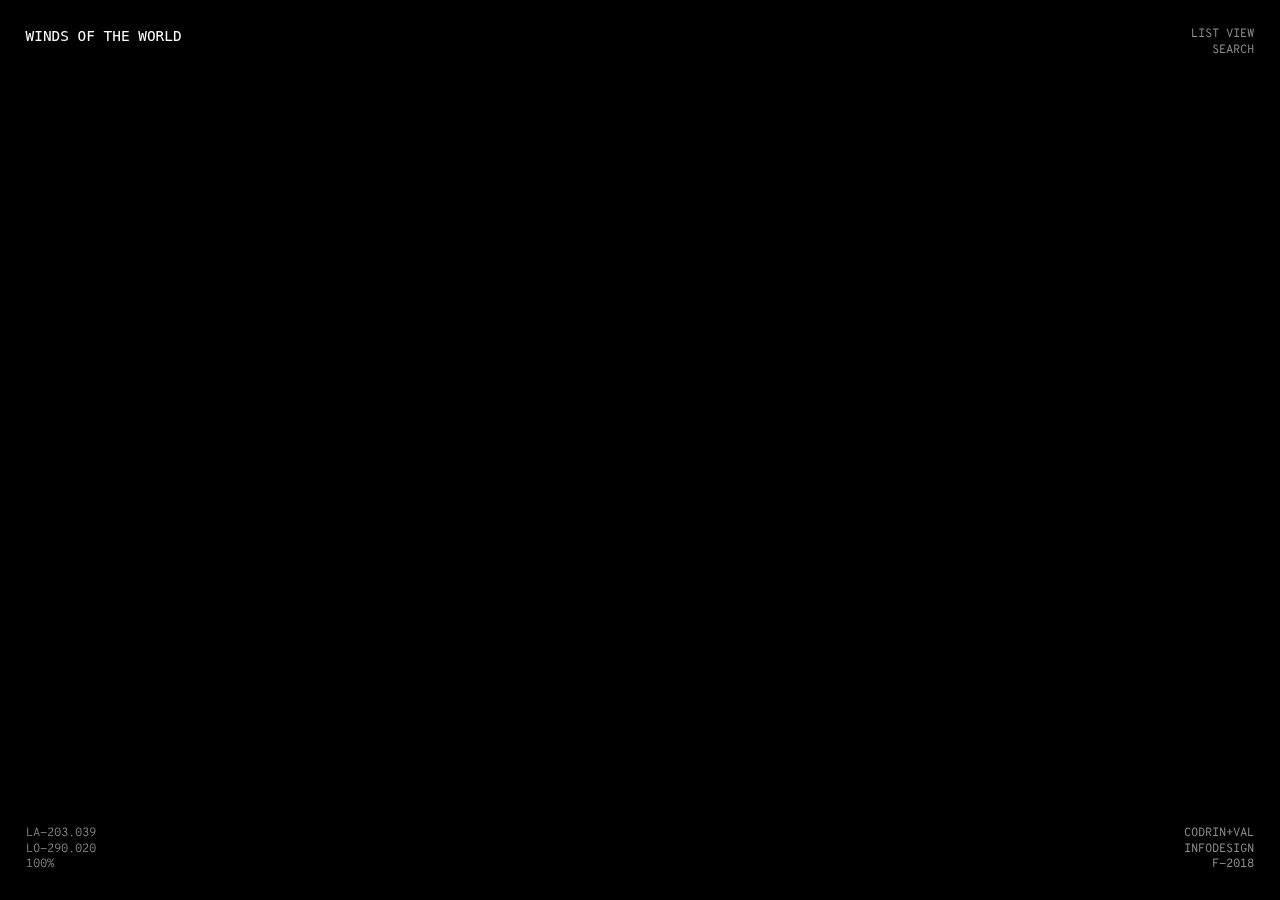
==== datavis/index.html @ de2fa83c "merged branch with master" ====
<!DOCTYPE html>
<html lang="en">
<head>
  <title>Winds of the World</title>
  <meta name="viewport" content="width=device-width, initial-scale=1"> <!--TEST-->
  <link rel="icon" type="image/png" href="favicon.png" />
  <link href="https://fonts.googleapis.com/css?family=Overpass+Mono:400,600,700" rel="stylesheet">
  <script src = "jquery/jquery-3.3.1.min.js"></script>

  <script src="lib/three.js"></script>
  <!-- <script src="lib/three.module.js"></script> -->
  <script src="lib/renderers/CSS2DRenderer.js"></script>
  <script src="lib/OrbitControls.js"></script>
  <script src="lib/shaders/CopyShader.js"></script>
  <script src="lib/shaders/DotScreenShader.js"></script>
  <script src="lib/shaders/RGBShiftShader.js"></script>

  <script src="lib/postprocessing/EffectComposer.js"></script>
  <script src="lib/postprocessing/RenderPass.js"></script>
  <script src="lib/postprocessing/ShaderPass.js"></script>
  <link rel="stylesheet" type="text/css" href="css/style.css">
</head>

<body>
<div class="topLeft">WINDS OF THE WORLD<div id="todaysdate"></div><div id="todaystime"></div></div>

<!-- THE VISUAL VIEW  -->
<div id="visualView">
    <div class="topRight"><a id = "switchToList" href="#">LIST VIEW</a><br><a onclick="openNav()">SEARCH</a></div>
    <div class="bottomLeft">LA-203.039<br>LO-290.020<br>100%</div>
    <div class="bottomRight">CODRIN+VAL<br>INFODESIGN<br>F-2018</div>

  <!-- SEARCH BAR -->
    <div id="searchBar" class="overlay">
      <a href="javascript:void(0)" class="closebtn" onclick="closeNav()">&times;</a>
        <div class="overlay-box">
          <input type="text" placeholder="TYPE COUNTRY HERE" name="search">
        </div>
    </div>
    <canvas id="canvas">error</canvas>
</div>

<!-- THE LIST VIEW -->
<div id="listView">
  <div class="topRight"><a id = "switchToView" href="#">VISUAL VIEW</a></div>
    <div class="listContainer"></div>
</div>

  <!-- SCRIPTS -->
  <script type = "text/javascript" src="js/dataPoint.js"></script>
  <script type = "text/javascript" src="js/search.js"></script>
  <script type = "text/javascript" src="js/date.js"></script>
  <script type = "text/javascript" src="js/base.js"></script>
  <script type = "text/javascript" src="js/list.js"></script>
  <script type = "text/javascript" src="js/sharedVariable.js"></script>
  <script type = "text/javascript" src="js/switchViews.js"></script>
</body>
</html>
---- datavis/css/style.css ----
html {
    background-color: black;
    overflow:hidden;
    height:100%;
    width:100%;
}

/* width */
::-webkit-scrollbar {
    width: 10px;
}

/* Track */
::-webkit-scrollbar-track {
    background: black;
}

/* Handle */
::-webkit-scrollbar-thumb {
    background: #aaa;
}

/* Handle on hover */
::-webkit-scrollbar-thumb:hover {
    background: white;
    transition:1s;
}

body{
  margin:0;
  padding:0;
  font-family: 'Overpass Mono', monospace;
  font-weight: 400;
  line-height:1.3;
  opacity: 1;
  transition: 1s opacity;
}
/*
body.fade-out {
    opacity: 0;
    transition: none;
} */

#visualView{
  display:block;
  overflow:hidden;
}


#listView {
  display:none;
  overflow:hidden;
}


#canvas {
    position:absolute;
    width:100%;
    height:auto;
    top:0;
    left:0;
    z-index:-10;
}

p {
  line-height: 1;
  margin: 0;
  padding: 0;
}

a {
  text-decoration: none;
  color:#8e8e8e;
  transition:.5s;
  z-index:100;
  cursor:pointer;
}

a:hover {
  color:white;
  transition:.5s;
}

::selection {
  color:#555555;
}

#todaysdate, #todaystime {
  z-index: 1000;
}

.topLeft {
  font-family: 'Overpass', monospace;
  position:fixed;
  font-size:.9em;
  color: white;
  top:3%;
  left:2%;
  z-index:100;
}

.bottomLeft {
  position:fixed;
  font-size:.75em;
  font-weight: 300;
  color: #8e8e8e;
  bottom:3%;
  left:2%;
  z-index:100;
}

.topRight {
  position:fixed;
  font-size:.75em;
  color: #8e8e8e;
  text-align: right;
  top:3%;
  right:2%;
  z-index:100;
}

.bottomRight {
  position:fixed;
  font-size:.75em;
  color: #8e8e8e;
  text-align: right;
  bottom:3%;
  right:2%;
  z-index:100;
}

 .label{
   color: white;
   font-size:.8em;
   font-weight:300;
   line-height: 1.2;
   background: transparent;
   opacity: 0;
   transition: opacity .5s;
   left: 0;
   top: 0;
   padding: 0;
   margin: 0;
   width:200px;
   /* border-left: white solid 1.5px; */
   text-align: left;
   padding-bottom: 20px;
   margin-top: -12px;
 }

 .label:hover{
   opacity: 1;
   transition: opacity .5s;
 }

 /* DROP DOWN */
 .overlay {
     height: 100%;
     width: 100%;
     display: none;
     position: fixed;
     z-index: 1;
     top: 0;
     left: 0;
     right:0;
     bottom:0;
     background-color: rgb(0,0,0);
     background-color: rgba(0,0,0, 0.85);
     z-index:1005;
 }

 .overlay-box {
     color:white;
     position:relative;
     top: 40%;
     width: 100%;
     text-align: center;
     z-index:1010;
 }

 .overlay input[type=text] {
    border:none;
    background: transparent;
    color: white;
    font-family: 'Overpass Mono', monospace;
    font-weight: 400;
    line-height:1.3;
    font-size:2em;
    text-align: center;
 }

 .overlay .closebtn {
  align:right;
  margin:0;
  padding:0;
  font-size: 30px;
  position: fixed;
  top: 1%;
  right: 2%;
 }

 *:focus {
     outline: none;
 }

/* LIST VIEW */
.listContainer {
  display:flex;
  flex-wrap: wrap;
  flex-direction: row;
  margin:2%;
  margin-top: 15vh;
  overflow-y: scroll;
  height:80vh;
}

.city {
  border-top: 1px dotted #8e8e8e;
  padding-top:.5%;
  padding-bottom:2.5%;
  color: #8e8e8e;
  font-size:.75em;
  width:21vw;
  margin-right:1.5%;
}

/* MOBILE */
@media (max-width: 768px) {
  .topLeft {
    top:2%;
    left:2%;
    font-size:1em;
  }

  .bottomLeft {
    font-size:.9em;
    bottom:2%;
    left:2%;
  }

  .topRight {
    font-size:.9em;
    top:2%;
    right:2%;
  }

  .bottomRight {
    font-size:.9em;
    bottom:2%;
    right:2%;
  }

  /* LIST VIEW */
  .listContainer {
    display:flex;
    flex-wrap: wrap;
    flex-direction: row;
    margin:2%;
    margin-top: 15vh;
    overflow-y: scroll;
    height:80vh;
  }

  .city {
    padding-top:1%;
    padding-bottom:4%;
    font-size:.9em;
    width:40vw;
    margin-right:1.5%;
  }
}
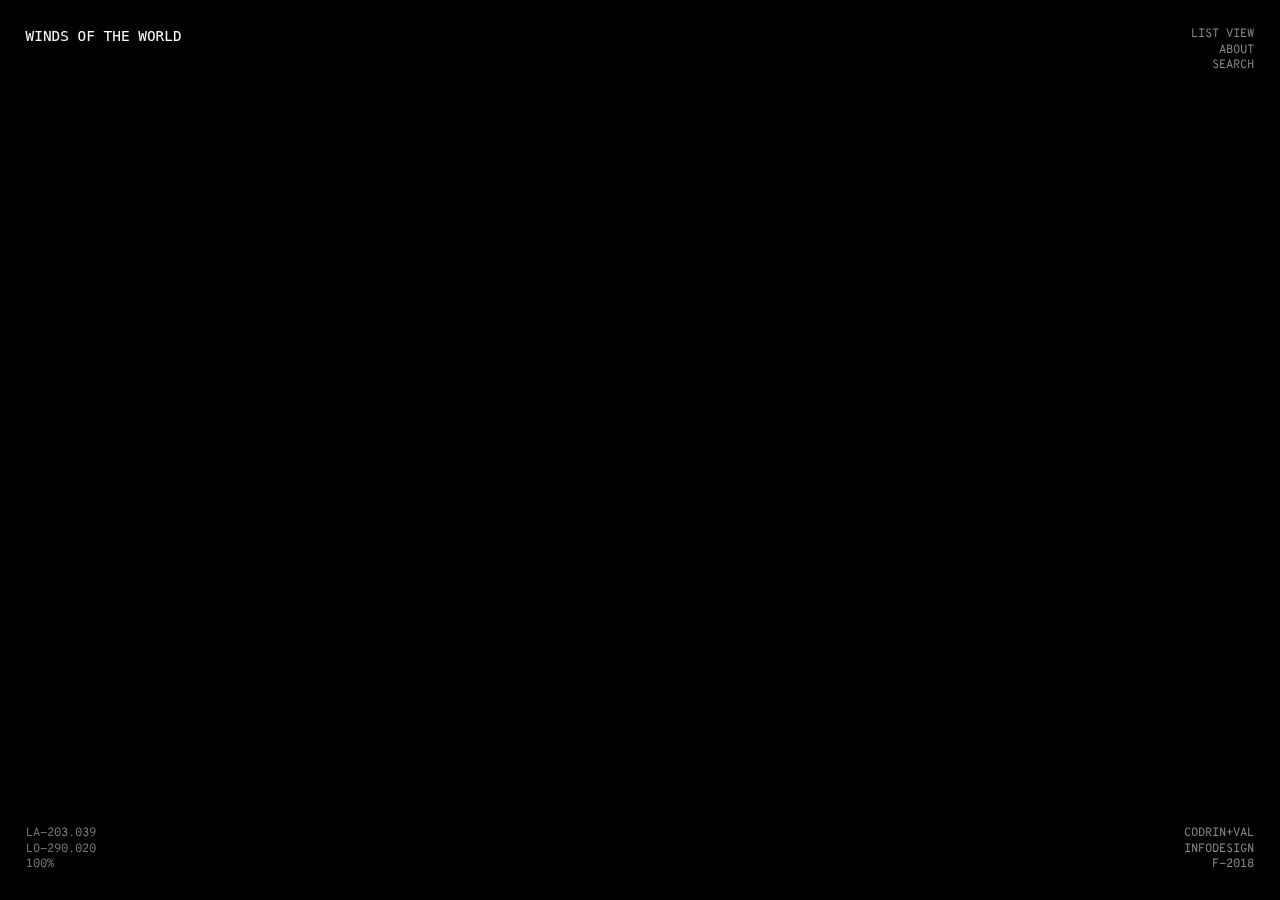
==== commit 3b05e705: "Revert "updating styling"" ====
--- a/datavis/index.html
+++ b/datavis/index.html
@@ -26,15 +26,30 @@
 
 <!-- THE VISUAL VIEW  -->
 <div id="visualView">
-    <div class="topRight"><a id = "switchToList" href="#">LIST VIEW</a><br><a onclick="openNav()">SEARCH</a></div>
+    <div class="topRight"><a id = "switchToList" href="#">LIST VIEW</a><br><a onclick="openAbout()">ABOUT</a><br><a onclick="openNav()">SEARCH</a></div>
     <div class="bottomLeft">LA-203.039<br>LO-290.020<br>100%</div>
     <div class="bottomRight">CODRIN+VAL<br>INFODESIGN<br>F-2018</div>
 
-  <!-- SEARCH BAR -->
+<!-- ABOUT PAGE -->
+  <div id="aboutPage" class="overlay">
+      <a href="javascript:void(0)" class="closebtn" onclick="closeAbout()">&times;</a>
+        <div id="aboutContainer">
+          <i>Winds of the World</i> is an interactive webGL application depicting global wind
+          speeds and temperatures through an abstract, minimalistic interface. Each moving dot
+          in the space represents a unique country, its velocity tied to the local wind speed
+          and the temperature to the z-axis of the location.
+          <br>
+          <br>
+          Codrin Tablan Negrei<br>Valerie Bourdon
+        </div>
+      </div>
+</div>
+
+<!-- SEARCH BAR -->
     <div id="searchBar" class="overlay">
       <a href="javascript:void(0)" class="closebtn" onclick="closeNav()">&times;</a>
         <div class="overlay-box">
-          <input type="text" placeholder="TYPE COUNTRY HERE" name="search">
+          <input id="search" type="text" placeholder="TYPE COUNTRY HERE" name="search">
         </div>
     </div>
     <canvas id="canvas">error</canvas>
--- a/datavis/css/style.css
+++ b/datavis/css/style.css
@@ -135,7 +135,7 @@
    font-weight:300;
    line-height: 1.2;
    background: transparent;
-   opacity: 0;
+   /* opacity: 0; */
    transition: opacity .5s;
    left: 0;
    top: 0;
@@ -152,6 +152,24 @@
    opacity: 1;
    transition: opacity .5s;
  }
+
+
+/* ABOUT PAGE */
+  #aboutContainer {
+    position:absolute;
+    margin:auto;
+    top:-60px;
+    right:0;
+    bottom:0;
+    left:0;
+    width:50%;
+    height:20%;
+    color: #aaa;
+    font-size:.8em;
+    font-weight:200;
+    line-height: 1.5;
+  }
+
 
  /* DROP DOWN */
  .overlay {
@@ -250,6 +268,24 @@
     right:2%;
   }
 
+
+/* ABOUT PAGE */
+  #aboutContainer {
+    position:absolute;
+    margin:auto;
+    top:0;
+    right:0;
+    bottom:0;
+    left:0;
+    width:80%;
+    height:50%;
+    color: #aaa;
+    font-size:.9em;
+    font-weight:200;
+    line-height: 1.5;
+}
+
+
   /* LIST VIEW */
   .listContainer {
     display:flex;
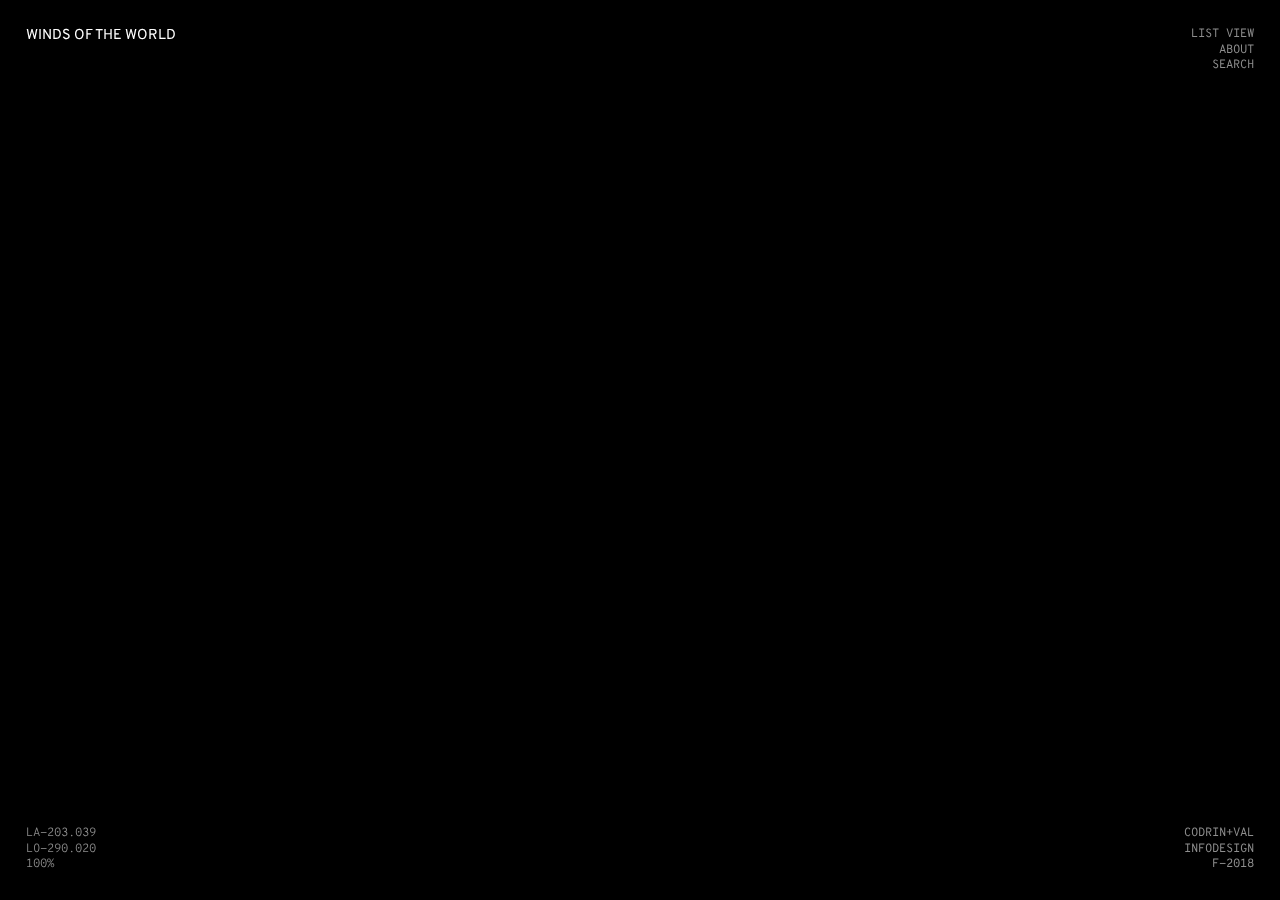
==== commit c32df136: "updated styling" ====
--- a/datavis/index.html
+++ b/datavis/index.html
@@ -5,6 +5,7 @@
   <meta name="viewport" content="width=device-width, initial-scale=1"> <!--TEST-->
   <link rel="icon" type="image/png" href="favicon.png" />
   <link href="https://fonts.googleapis.com/css?family=Overpass+Mono:400,600,700" rel="stylesheet">
+  <link href="https://fonts.googleapis.com/css?family=Overpass" rel="stylesheet">
   <script src = "jquery/jquery-3.3.1.min.js"></script>
 
   <script src="lib/three.js"></script>
@@ -28,19 +29,20 @@
 <div id="visualView">
     <div class="topRight"><a id = "switchToList" href="#">LIST VIEW</a><br><a onclick="openAbout()">ABOUT</a><br><a onclick="openNav()">SEARCH</a></div>
     <div class="bottomLeft">LA-203.039<br>LO-290.020<br>100%</div>
-    <div class="bottomRight">CODRIN+VAL<br>INFODESIGN<br>F-2018</div>
+    <div class="bottomRight"><a href="http://www.miha-ko.ca/">CODRIN</a>+<a href="http://www.valeriebourdon.com">VAL</a><br>INFODESIGN<br>F-2018</div>
+
 
 <!-- ABOUT PAGE -->
   <div id="aboutPage" class="overlay">
       <a href="javascript:void(0)" class="closebtn" onclick="closeAbout()">&times;</a>
         <div id="aboutContainer">
-          <i>Winds of the World</i> is an interactive webGL application depicting global wind
+          <i style="color:white;">Winds of the World</i> is an interactive webGL application depicting global wind
           speeds and temperatures through an abstract, minimalistic interface. Each moving dot
           in the space represents a unique country, its velocity tied to the local wind speed
           and the temperature to the z-axis of the location.
           <br>
           <br>
-          Codrin Tablan Negrei<br>Valerie Bourdon
+          <a href="http://www.miha-ko.ca/">Codrin Tablan Negrei</a><br><a href="http://www.valeriebourdon.com">Valerie Bourdon</a>
         </div>
       </div>
 </div>
@@ -49,7 +51,7 @@
     <div id="searchBar" class="overlay">
       <a href="javascript:void(0)" class="closebtn" onclick="closeNav()">&times;</a>
         <div class="overlay-box">
-          <input id="search" type="text" placeholder="TYPE COUNTRY HERE" name="search">
+          <input id="search" type="text" placeholder="FIND A COUNTRY" name="search" autocomplete="off">
         </div>
     </div>
     <canvas id="canvas">error</canvas>
--- a/datavis/css/style.css
+++ b/datavis/css/style.css
@@ -135,17 +135,16 @@
    font-weight:300;
    line-height: 1.2;
    background: transparent;
-   /* opacity: 0; */
+   opacity: 0.2;
    transition: opacity .5s;
    left: 0;
    top: 0;
    padding: 0;
    margin: 0;
    width:200px;
-   /* border-left: white solid 1.5px; */
    text-align: left;
-   padding-bottom: 20px;
-   margin-top: -12px;
+   padding-bottom: 25px;
+   margin-top: -25px;
  }
 
  .label:hover{
@@ -240,6 +239,14 @@
   font-size:.75em;
   width:21vw;
   margin-right:1.5%;
+  transition:.25s;
+}
+
+.city:hover {
+  color:white;
+  transition:.25s;
+
+
 }
 
 /* MOBILE */
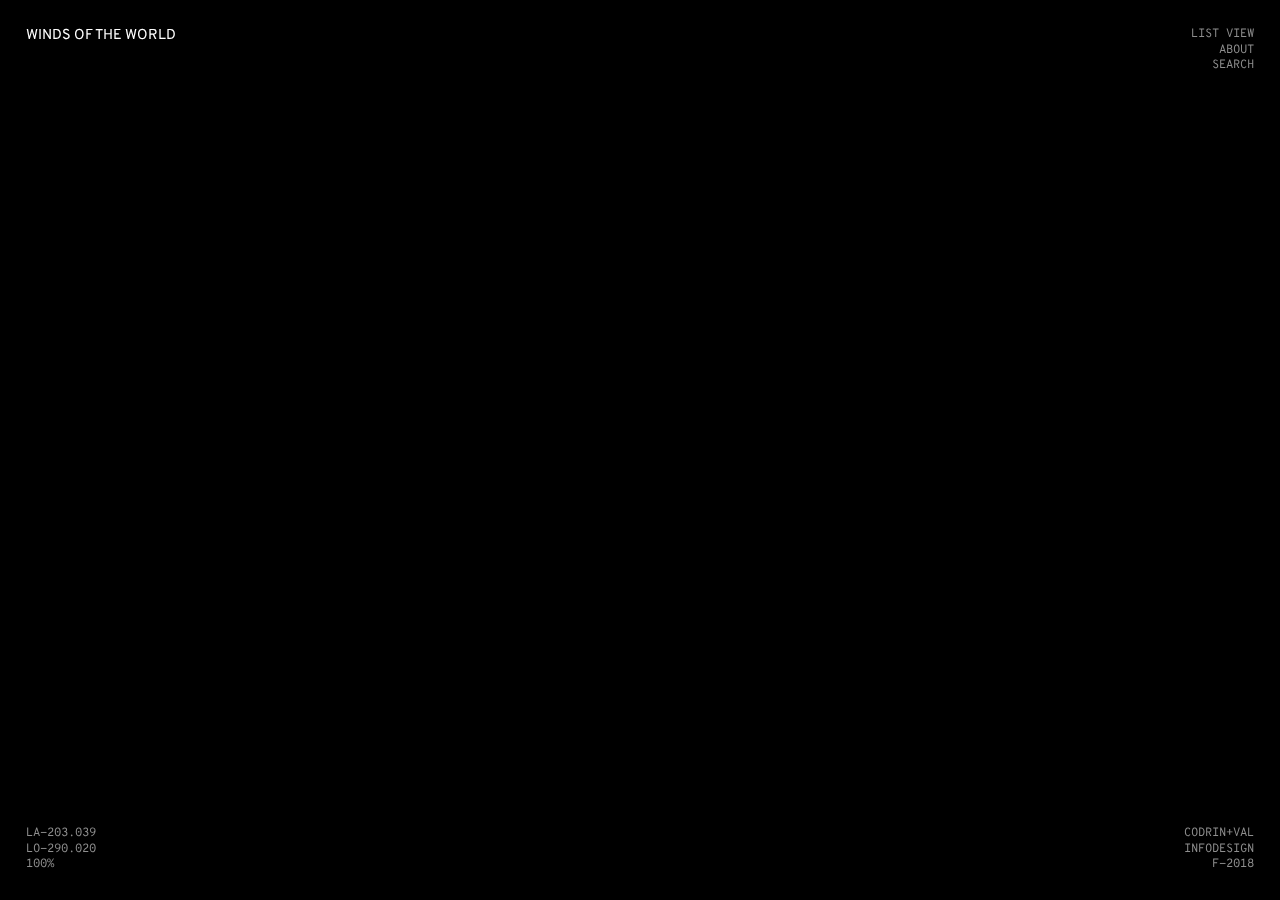
==== commit 88420b74: "added search" ====
--- a/datavis/index.html
+++ b/datavis/index.html
@@ -51,10 +51,13 @@
     <div id="searchBar" class="overlay">
       <a href="javascript:void(0)" class="closebtn" onclick="closeNav()">&times;</a>
         <div class="overlay-box">
-          <input id="search" type="text" placeholder="FIND A COUNTRY" name="search" autocomplete="off">
+          <input id="search" oninput="updateResult(this.value)" type="search" placeholder="FIND A CITY" autocomplete="off"/>
+        	<ul class="result">
+        		<li>Failed to load cities</li>
+        	</ul>
         </div>
     </div>
-    <canvas id="canvas">error</canvas>
+    <canvas id="canvas">Failed to load canvas</canvas>
 </div>
 
 <!-- THE LIST VIEW -->
--- a/datavis/css/style.css
+++ b/datavis/css/style.css
@@ -102,7 +102,6 @@
 .bottomLeft {
   position:fixed;
   font-size:.75em;
-  font-weight: 300;
   color: #8e8e8e;
   bottom:3%;
   left:2%;
@@ -143,8 +142,8 @@
    margin: 0;
    width:200px;
    text-align: left;
-   padding-bottom: 25px;
-   margin-top: -25px;
+   /* padding-bottom: 25px;
+   margin-top: -25px; */
  }
 
  .label:hover{
@@ -171,6 +170,13 @@
 
 
  /* DROP DOWN */
+ ul, li {
+   text-decoration: none;
+   list-style: none;
+   margin:0;
+   padding:0;
+ }
+
  .overlay {
      height: 100%;
      width: 100%;
@@ -187,24 +193,55 @@
  }
 
  .overlay-box {
-     color:white;
-     position:relative;
-     top: 40%;
-     width: 100%;
-     text-align: center;
-     z-index:1010;
- }
-
- .overlay input[type=text] {
+    color:#aaa;
+    weight:300;
+    position:relative;
+    margin-top: 15vh;
+    width: 100%;
+    text-align: center;
+    z-index:1010;
+    text-decoration: none;
+    list-style: none;
+ }
+
+ #search, .listClass, .result {
+    text-decoration:none;
+    text-transform: uppercase;
+    font-weight: 400;
+    line-height:1.4em;
     border:none;
     background: transparent;
-    color: white;
     font-family: 'Overpass Mono', monospace;
-    font-weight: 400;
-    line-height:1.3;
-    font-size:2em;
     text-align: center;
  }
+
+ ul, #search {
+   font-size:.9em;
+   font-weight: 400;
+   color:#aaa;
+   padding-bottom:.5%;
+   margin-bottom:2%;
+   border-bottom: 1px #555555 solid;
+ }
+
+  ::placeholder {
+    color:#555555;
+    font-weight: 700;
+ }
+
+ .listClass, .result {
+   font-size:1.5em;
+   color:#aaa;
+ }
+
+/* remove little X on search bar */
+input[type="search"]::-webkit-search-decoration,
+input[type="search"]::-webkit-search-cancel-button,
+input[type="search"]::-webkit-search-results-button,
+input[type="search"]::-webkit-search-results-decoration {
+  -webkit-appearance:none;
+}
+
 
  .overlay .closebtn {
   align:right;
@@ -237,7 +274,7 @@
   padding-bottom:2.5%;
   color: #8e8e8e;
   font-size:.75em;
-  width:21vw;
+  width:16vw;
   margin-right:1.5%;
   transition:.25s;
 }
@@ -245,9 +282,17 @@
 .city:hover {
   color:white;
   transition:.25s;
-
-
-}
+}
+
+/*MID*/
+@media (max-width: 900px) {
+  .city {
+    padding-top:1%;
+    padding-bottom:4%;
+    width:21vw;
+  }
+}
+
 
 /* MOBILE */
 @media (max-width: 768px) {
@@ -294,21 +339,11 @@
 
 
   /* LIST VIEW */
-  .listContainer {
-    display:flex;
-    flex-wrap: wrap;
-    flex-direction: row;
-    margin:2%;
-    margin-top: 15vh;
-    overflow-y: scroll;
-    height:80vh;
-  }
-
   .city {
     padding-top:1%;
     padding-bottom:4%;
     font-size:.9em;
-    width:40vw;
     margin-right:1.5%;
-  }
-}
+    width:44vw;
+  }
+}
